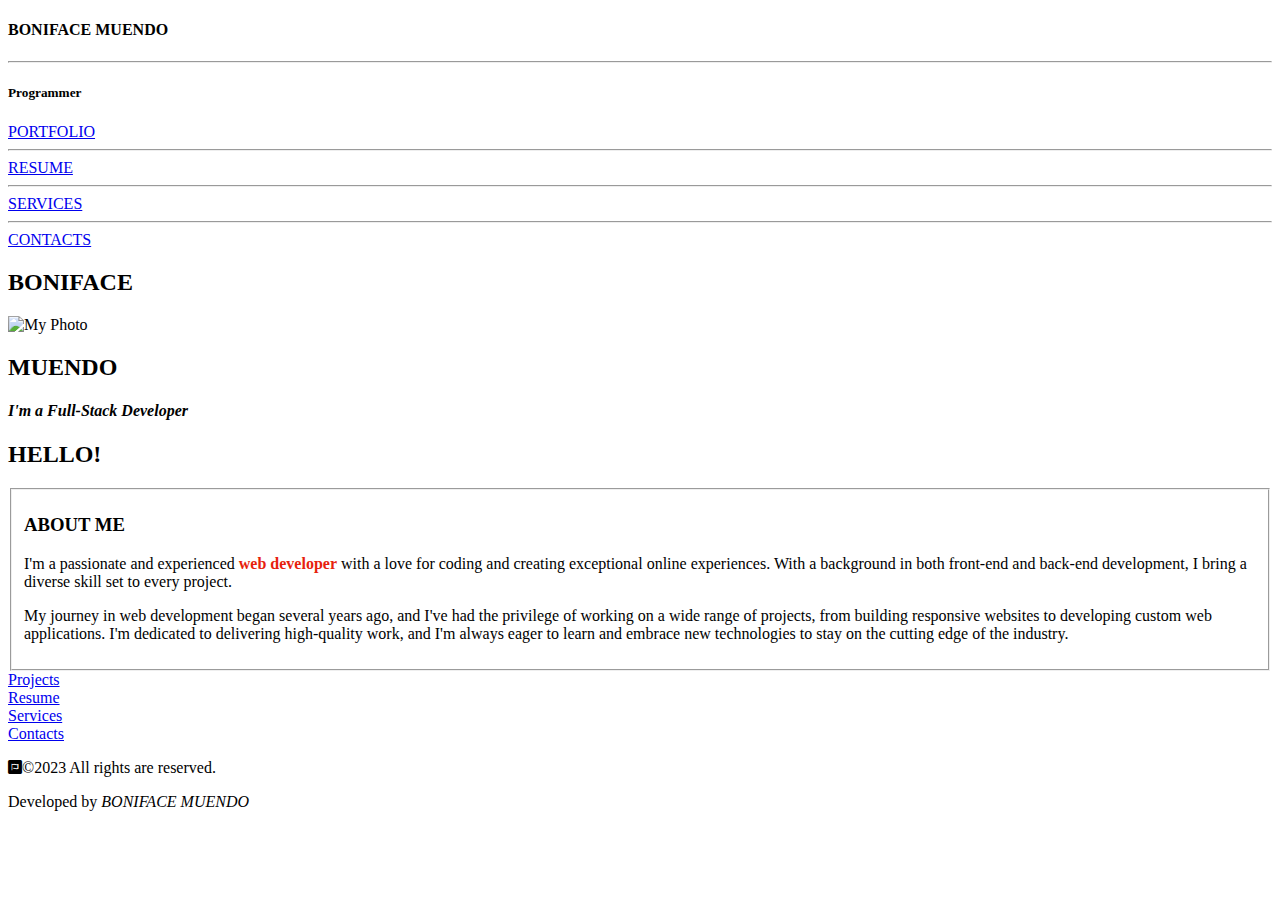
==== index.html @ 2cd23ade "Close button upgraded" ====
<!DOCTYPE html>
<html lang="en">
<head>
  <meta charset="utf-8">
  <meta name="viewport" content="width=device-width, initial-scale=1">
  <!-- <meta http-equiv="Content-Security-Policy" content="default-src 'self';"> -->
  <title>BONIFACE MUENDO</title>
  <link rel="apple-touch-icon" sizes="180x180" href="/apple-touch-icon.png">
  <link rel="icon" type="image/png" sizes="32x32" href="/favicon-32x32.png">
  <link rel="icon" type="image/png" sizes="16x16" href="/favicon-16x16.png">
  <link rel="manifest" href="/site.webmanifest">
  <link rel="stylesheet"  href="style.css"/>
  <link rel="stylesheet" href="https://cdnjs.cloudflare.com/ajax/libs/font-awesome/5.15.3/css/all.min.css">
</head>


<body>
  
  <div class="myHead">
    <div class="name">
      <h4>BONIFACE MUENDO</h4><hr><h5>Programmer</h5>
    </div>
    <div class="navbar">
      <a href="index.html">PORTFOLIO</a><hr>
      <a href="#resume">RESUME</a><hr>
      <a href="#services">SERVICES</a><hr>
      <a href="#contacts">CONTACTS</a>
    </div>
  </div>

  <section id="photo">
    <h2>BONIFACE</h2>
    <img src="./images/newme.png" alt="My Photo" >
    <h2>MUENDO</h2>
    <cite><h4 class="role">I'm a Full-Stack Developer</h4></cite>
  </section>
      <div id="circ">
        <h2>HELLO!</h2>
        <fieldset>
          <h3>ABOUT ME</h3>
        <p>
          I'm a passionate and experienced <b style="color: rgb(231, 31, 13);">web developer</b> with a love for coding and creating exceptional online experiences. With a background in both front-end and back-end development, I bring a diverse skill set to every project.
        </p>
          <p>
          My journey in web development began several years ago, and I've had the privilege of working on a wide range of projects, from building responsive websites to developing custom web applications. I'm dedicated to delivering high-quality work, and I'm always eager to learn and embrace new technologies to stay on the cutting edge of the industry.
        </p>
        </fieldset>
      </HELLO!<>
      <div class="tabs">
        <div id="openProjects">
          <a href="#projects">Projects</a>
        </div>
        <div id="openResume">
          <a href="#">Resume</a>
        </div>
        <div id="openServices">
          <a href="#services">Services</a>
        </div>
        <div id="openContact">
          <a href="#contacts">Contacts</a>
        </div>
      </div>
      
        <section id="projects" style="display: none;">
          <span id="Close" title="Close">&times;</span>
          <img src="./images/portfolio.jpg" width="50" height="50">
          <h3>PORTFOLIO</h3>
          
          <div class="project">
            <h4>Project 1</h4>
              <img src="./images/myweb.png">
              <p>
                  A visually stunning website of my own. I was responsible for front-end development and user interface design.
              </p>
              <a href="home.html" target="_blank">View Project</a>
            </div>
          
          <div class="project">
            <h4>Project 2</h4>
              <img src="./images/sms.png">
              <p>
                  An Stock Management System with a focus on user experience. I handled front-end development.
              </p>
              <a href="hosted.html" target="_blank">View Project</a>
          </div>
          
          <div class="project">
              <h4>More Projects under other languages.</h4>
          </div>
        </section>

        <section id="resume" style="display: none;">
          <span id="Close" title="Close">&times;</span>
          <img src="./images/resume.jpg" alt="Resume Icon" width="50" height="50">
          <h3>RESUME</h3>
          <div class="res">
            <p>I am a dedicated and results-driven professional with a strong background in Web development industry, offering 2+ years of experience. Throughout my career, I have demonstrated a passion for programming, and I'm committed to delivering high-quality work that meets and exceeds expectations. I take pride in my ability to HTML ,CSS JS & PHP and I am constantly seeking opportunities to learn and grow in my field. Please explore my <a id="document" target="_blank" href="myresume.docx">RESUME</a> to learn more about my qualifications, and feel free to reach out if you believe I can contribute to your team or project.</p>
          </div>
        </section>

        <section id="services" style="display: none;">
          <span id="Close" title="Close">&times;</span>
          <img src="./images/services.png" alt="Services Icon" width="50" height="50">
          <h3>SERVICES</h3>
          <div class="serv">
            <ol>
              <p>
                Development.<br>
                Front-End Development.<br>
                Back-End Development.<d>
                Design.<br>
                Custom Web Applications.<br>
                Building custom web applications tailored to a client's specific needs.<p>
                Developing web-based tools, dashboards, and systems.
              </p>
            </ol>
          </div>
        </section>
      
  <section id="contacts" style="display: none;">
    <span id="Close" title="Close">&times;</span>
      <h3>CONTACTS</h3>
      <p>
          I'm active on several social media platforms and would love to connect with you. Feel free to reach out to me through the following channels:
          <br>
          <a href="whatsapp://send?phone=0705200170&text=Hello,%20I%20would%20like%20to%20chat" target="_blank">
            <p>Whatsapp</p>
          </a><hr>
          <a href="tg://msg?text=Hello,%20Hello%20there!%20 %20I%20like%20to%20chat">
            <p>Telegram</p>
          </a><hr>
          <a href="https://www.facebook.com/boniface.muendo.585" target="_blank">
            <p>Facebook</p>
          </a><hr>
          <a href="https://www.linkedin.com/in/boniface-muendo-230352237" target="_blank">
              <p>Linkedin</p>
          </a><hr>
          <a href="https://twitter.com/bmuendo336" target="_blank">
            <p>Twitter</p>
          </a>
          <br>
          <p>You can also contact me via email at <a href="mailto:bmuendo336@gmail.com">my email</a></p>
        </p>
  </section>
  <footer>
    <p><i class="fab fa-font-awesome"></i>&copy;2023 All rights are reserved.</p>
    <p class="ft">Developed by <cite> BONIFACE MUENDO</cite></p>
  </footer>
</a>
<script src="script.js"></script>
</html>
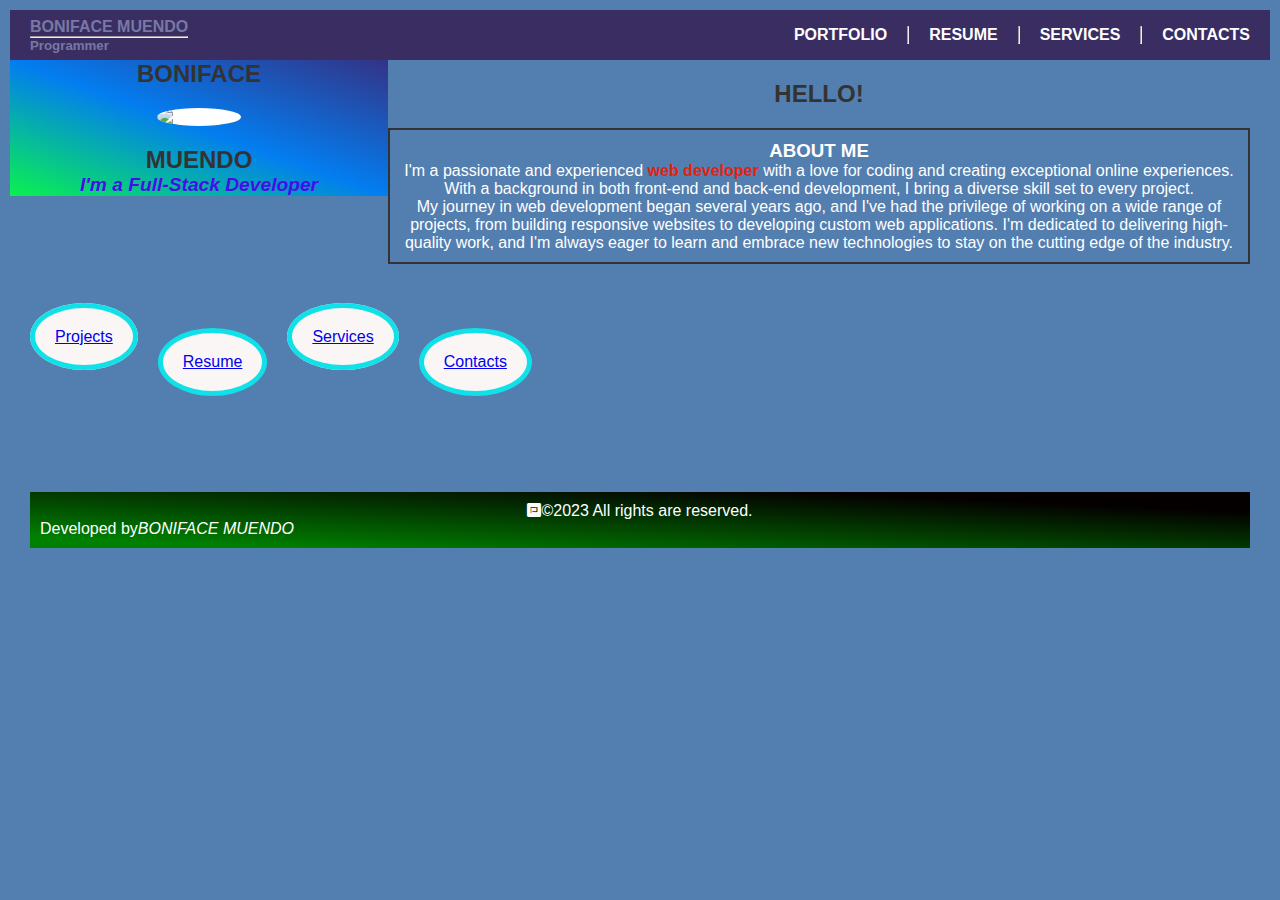
==== commit b2090e19: "new css commit" ====
--- a/index.html
+++ b/index.html
@@ -28,12 +28,12 @@
     </div>
   </div>
 
-  <section id="photo">
+  <div id="photo">
     <h2>BONIFACE</h2>
     <img src="./images/newme.png" alt="My Photo" >
     <h2>MUENDO</h2>
     <cite><h4 class="role">I'm a Full-Stack Developer</h4></cite>
-  </section>
+  </div>
       <div id="circ">
         <h2>HELLO!</h2>
         <fieldset>
--- a/style.css
+++ b/style.css
@@ -0,0 +1,215 @@
+
+* {
+    margin: 0;
+    padding: 0;
+    box-sizing: border-box;
+  }
+  
+  body {
+    font-family: Arial, Helvetica, sans-serif;
+    background-color:rgb(83, 126, 176);
+    color: #fff;
+    padding: 10px;
+  }
+  fieldset{
+    padding: 15px;
+  }
+  #openProjects>a , #openContact , #openResume ,#openServices>a{
+    background-color: rgb(250, 246, 246);
+    border: 5px solid #10e0e7;
+    border-radius: 50%;
+    /* margin: 10px; */
+    text-align: center;
+    padding: 20px;
+  }
+  .tabs{
+    gap: 20px;
+    position: relative;
+    top: 4pc;
+    display: flex;
+    flex-direction: row;
+  }
+  .myHead {
+    background-color: rgb(57, 45, 97);
+    height: 50px;  
+    display: flex;
+    align-items:center;
+    justify-content: space-between;
+    padding: 0 20px;
+    position: sticky;
+    top: 0;
+  }
+  .myHead > .name {
+    color: rgb(120, 120, 164);
+    display: flex;
+    flex-direction: column;
+  }
+  .myHead .navbar {
+    display: flex;
+    gap: 20px;
+    cursor: pointer;
+    /* text-align: center; */
+  }
+  
+  .myHead .navbar a {
+    text-decoration: none;
+    font-weight: bold;
+    color: #fff;
+  }
+  /* Photo section styles */
+  #photo {
+    text-align: center;
+    position: relative;
+    float: left;
+    width: 30%;
+    background: linear-gradient(to top right, rgb(10, 241, 79), rgb(3, 125, 240), rgb(51, 51, 134));
+  }
+  
+  #photo img {
+    background: white;
+    width: 200px;
+    border-radius: 50%;
+    max-width: 100%;
+    height: auto;
+    margin: 20px 0;
+  }
+  #photo h2 {
+    color: #333;
+  }
+  
+  #photo .role {
+    color: rgb(71, 13, 231);
+  }
+  
+  .role {
+    font-weight: bold;
+    font-size: 1.2rem;
+  }
+#circ {
+  text-align: center;
+  padding: 20px;
+}
+
+#circ h2 {
+  color: #333;
+}
+
+#circ fieldset {
+  border: 2px solid #333;
+  padding: 10px;
+  margin-top: 20px;
+}
+
+  span{
+    position: relative;
+    top: 0;
+    left: 8pc;
+    font-size: 36px;
+    cursor: pointer;
+    color: black;
+  }
+  span:hover{
+    color: red;
+    font-weight: bolder;
+  }
+
+section {
+  max-width: 800px;
+  position: relative;
+  top: 6pc;
+  margin: 0 auto;
+  padding: 10px;
+  background-color: #b9cbd4;
+  border: 2px solid #837676;
+  border-radius: 8px;
+  box-shadow: 0 0 10px rgba(0, 0, 0, 0.1);
+  margin-bottom: 20px;
+}
+
+#projects img,
+#resume img,
+#services img,
+#contacts img {
+  width: 50px;
+  height: 50px;
+  border-radius: 50%;
+}
+
+#projects h3,
+#resume h3,
+#services h3,
+#contacts h3 {
+  color: #3a0303;
+}
+
+.project {
+  margin-top: 20px;
+}
+
+.project h4 {
+  color: #333;
+}
+
+.project img {
+  max-width: 100%;
+  height: auto;
+  border-radius: 8px;
+}
+#contacts >a>p{
+  display: flex;
+}
+  footer {
+    /* width: 100%; */
+    position: relative;
+    background: linear-gradient(to bottom left, rgb(4, 0, 0) 20px, green 90%);
+    padding: 10px;
+    color: #fff;
+    top: 10pc;
+  }
+  footer> .ft{
+    display: flex;
+    flex-direction: row;
+  }
+  /* Mobile styles */
+  @media screen and (max-width: 900px) {
+    body {
+      background-color: #0b8488;
+      font-size: 15px;
+    }
+  
+    .myHead {
+      height: 30px;
+    }
+  
+    .myHead .logo {
+      display: none;
+    }
+  
+    .myHead .navbar {
+      gap: 4px;
+      overflow-y: hidden;
+    }
+  
+    .myHead .navbar a {
+      font-size: 0.68rem;
+    }
+  
+    #photo {
+      background: linear-gradient(to top right, rgb(49, 112, 184), rgb(25, 220, 25), rgb(51, 51, 134));
+    }
+  
+    #photo img {
+      width: 50px;
+      height: 50px;
+    }
+  
+    h2 {
+      font-size: 17px;
+    }
+  
+    #contacts p a img {
+      width: 20px;
+      height: 20px;
+    }
+  }
+  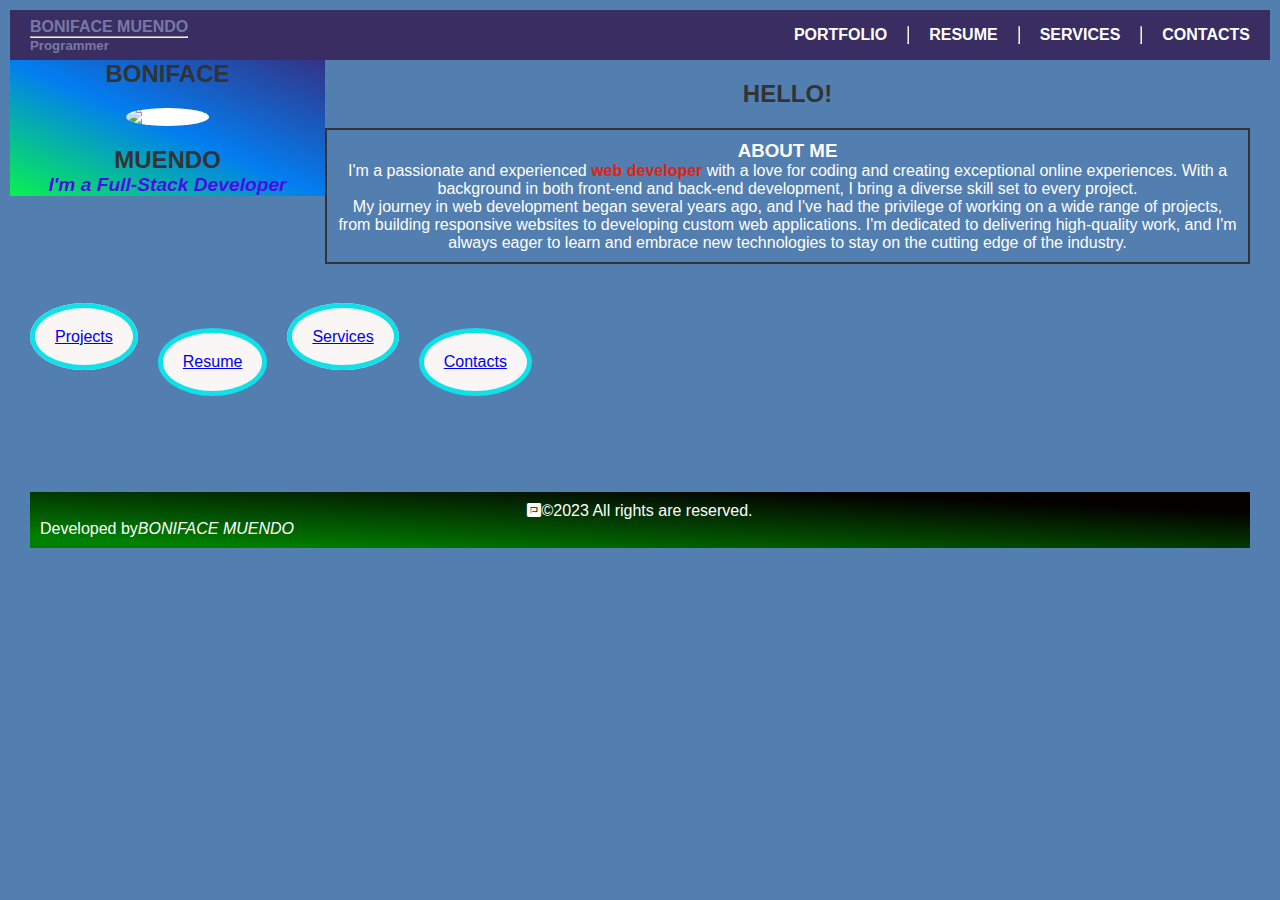
==== commit d3a3d033: "js commit" ====
--- a/index.html
+++ b/index.html
@@ -67,19 +67,17 @@
           <h3>PORTFOLIO</h3>
           
           <div class="project">
-            <h4>Project 1</h4>
-              <img src="./images/myweb.png">
+              <img src="./images/myweb.png"><br>
               <p>
-                  A visually stunning website of my own. I was responsible for front-end development and user interface design.
+                  A visually stunning website of my own. 
               </p>
               <a href="home.html" target="_blank">View Project</a>
             </div>
           
           <div class="project">
-            <h4>Project 2</h4>
-              <img src="./images/sms.png">
+              <img src="./images/sms.png"><br>
               <p>
-                  An Stock Management System with a focus on user experience. I handled front-end development.
+                  An Stock Management System.
               </p>
               <a href="hosted.html" target="_blank">View Project</a>
           </div>
--- a/style.css
+++ b/style.css
@@ -61,7 +61,7 @@
     text-align: center;
     position: relative;
     float: left;
-    width: 30%;
+    width: 25%;
     background: linear-gradient(to top right, rgb(10, 241, 79), rgb(3, 125, 240), rgb(51, 51, 134));
   }
   
@@ -102,8 +102,8 @@
 
   span{
     position: relative;
-    top: 0;
-    left: 8pc;
+    bottom: 1pc;
+    left:14pc;
     font-size: 36px;
     cursor: pointer;
     color: black;
@@ -114,13 +114,13 @@
   }
 
 section {
-  max-width: 800px;
+  width: 30pc;
   position: relative;
   top: 6pc;
   margin: 0 auto;
   padding: 10px;
-  background-color: #b9cbd4;
-  border: 2px solid #837676;
+  background-color: #468eb3;
+  border: 2px solid #0ec438;
   border-radius: 8px;
   box-shadow: 0 0 10px rgba(0, 0, 0, 0.1);
   margin-bottom: 20px;
@@ -143,17 +143,21 @@
 }
 
 .project {
+  display: flex;
+  flex-direction: row;
   margin-top: 20px;
 }
 
 .project h4 {
   color: #333;
 }
-
+.project>p{
+  word-wrap: pre;
+}
 .project img {
-  max-width: 100%;
-  height: auto;
-  border-radius: 8px;
+  max-width: 50px;
+  height: 80px;
+  /* border-radius: 8px; */
 }
 #contacts >a>p{
   display: flex;
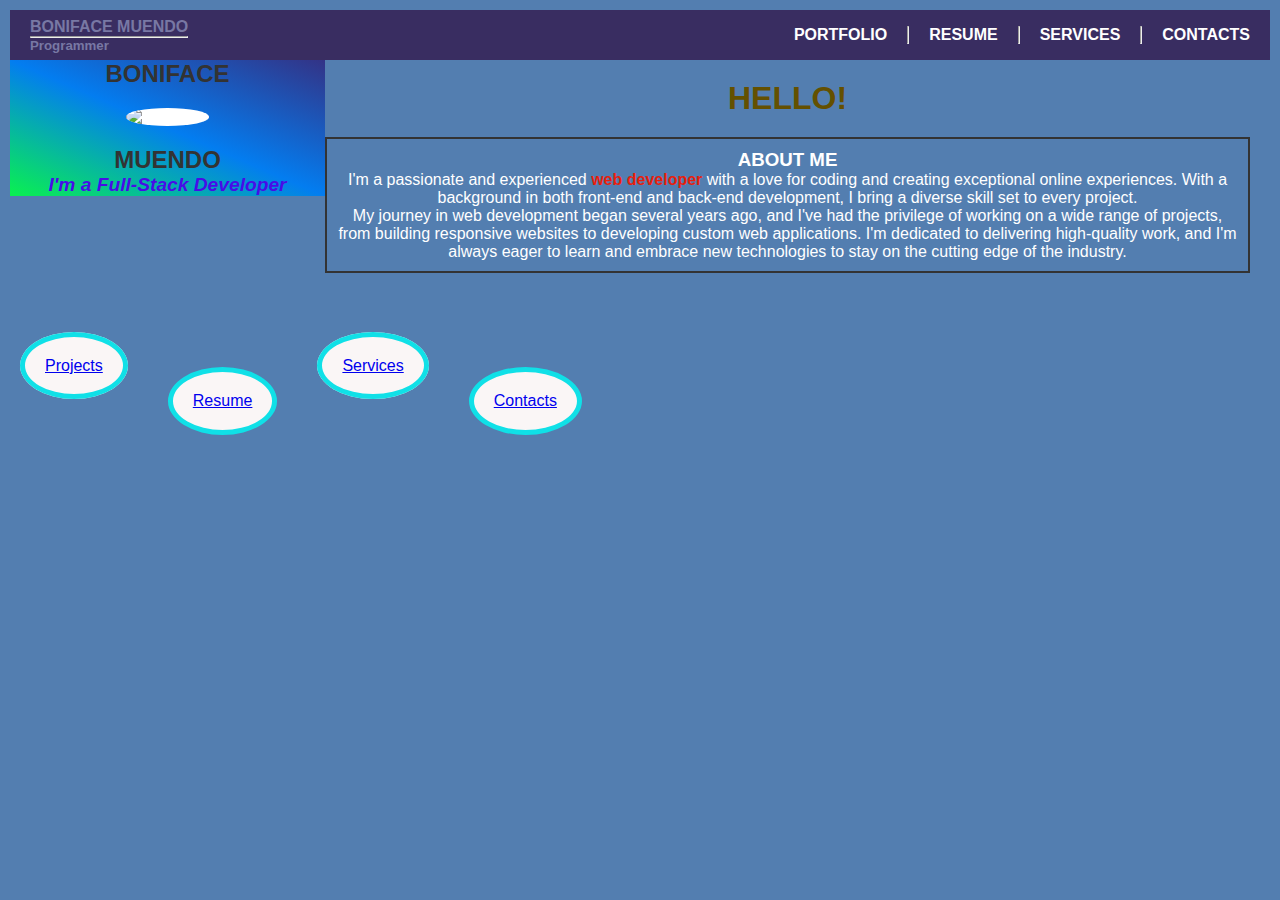
==== commit b519206a: "Update" ====
--- a/index.html
+++ b/index.html
@@ -35,7 +35,7 @@
     <cite><h4 class="role">I'm a Full-Stack Developer</h4></cite>
   </div>
       <div id="circ">
-        <h2>HELLO!</h2>
+        <h1>HELLO!</h1>
         <fieldset>
           <h3>ABOUT ME</h3>
         <p>
@@ -45,7 +45,7 @@
           My journey in web development began several years ago, and I've had the privilege of working on a wide range of projects, from building responsive websites to developing custom web applications. I'm dedicated to delivering high-quality work, and I'm always eager to learn and embrace new technologies to stay on the cutting edge of the industry.
         </p>
         </fieldset>
-      </HELLO!<>
+      </div>
       <div class="tabs">
         <div id="openProjects">
           <a href="#projects">Projects</a>
@@ -140,10 +140,10 @@
           <p>You can also contact me via email at <a href="mailto:bmuendo336@gmail.com">my email</a></p>
         </p>
   </section>
-  <footer>
+  <!-- <footer>
     <p><i class="fab fa-font-awesome"></i>&copy;2023 All rights are reserved.</p>
     <p class="ft">Developed by <cite> BONIFACE MUENDO</cite></p>
   </footer>
-</a>
+</a> -->
 <script src="script.js"></script>
 </html>--- a/style.css
+++ b/style.css
@@ -18,7 +18,7 @@
     background-color: rgb(250, 246, 246);
     border: 5px solid #10e0e7;
     border-radius: 50%;
-    /* margin: 10px; */
+    margin: 10px;
     text-align: center;
     padding: 20px;
   }
@@ -90,8 +90,8 @@
   padding: 20px;
 }
 
-#circ h2 {
-  color: #333;
+#circ h1 {
+  color: rgb(100, 80, 0);
 }
 
 #circ fieldset {
@@ -114,9 +114,9 @@
   }
 
 section {
-  width: 30pc;
   position: relative;
   top: 6pc;
+  width: 30pc;
   margin: 0 auto;
   padding: 10px;
   background-color: #468eb3;
@@ -163,57 +163,60 @@
   display: flex;
 }
   footer {
-    /* width: 100%; */
-    position: relative;
     background: linear-gradient(to bottom left, rgb(4, 0, 0) 20px, green 90%);
     padding: 10px;
     color: #fff;
-    top: 10pc;
-  }
-  footer> .ft{
-    display: flex;
-    flex-direction: row;
   }
   /* Mobile styles */
   @media screen and (max-width: 900px) {
     body {
       background-color: #0b8488;
       font-size: 15px;
-    }
-  
-    .myHead {
-      height: 30px;
-    }
-  
-    .myHead .logo {
-      display: none;
-    }
-  
+      display: flex;
+      flex-direction: column;
+    }
     .myHead .navbar {
       gap: 4px;
       overflow-y: hidden;
     }
-  
-    .myHead .navbar a {
-      font-size: 0.68rem;
-    }
-  
     #photo {
+      position: relative;
+      width: 100%;
       background: linear-gradient(to top right, rgb(49, 112, 184), rgb(25, 220, 25), rgb(51, 51, 134));
     }
-  
+    .tabs{
+      display: flex;
+      flex-direction: column;
+      border-radius: 1px;
+    }
+    
     #photo img {
-      width: 50px;
-      height: 50px;
-    }
-  
-    h2 {
-      font-size: 17px;
-    }
-  
+      width: 100px;
+      height: 100px;
+    }
+  
+    #circ>h1 {
+      font-size: 20px;
+      color: #033a0c;
+      font-weight: bolder;
+    }
+    span{
+    
+      font-size: 36px;
+      cursor: pointer;
+      color: black;
+    }
+    span:hover{
+      color: red;
+      font-weight: bolder;
+    }
+  section{
+    width: 100%;
+  }
     #contacts p a img {
       width: 20px;
       height: 20px;
     }
+
   }
   